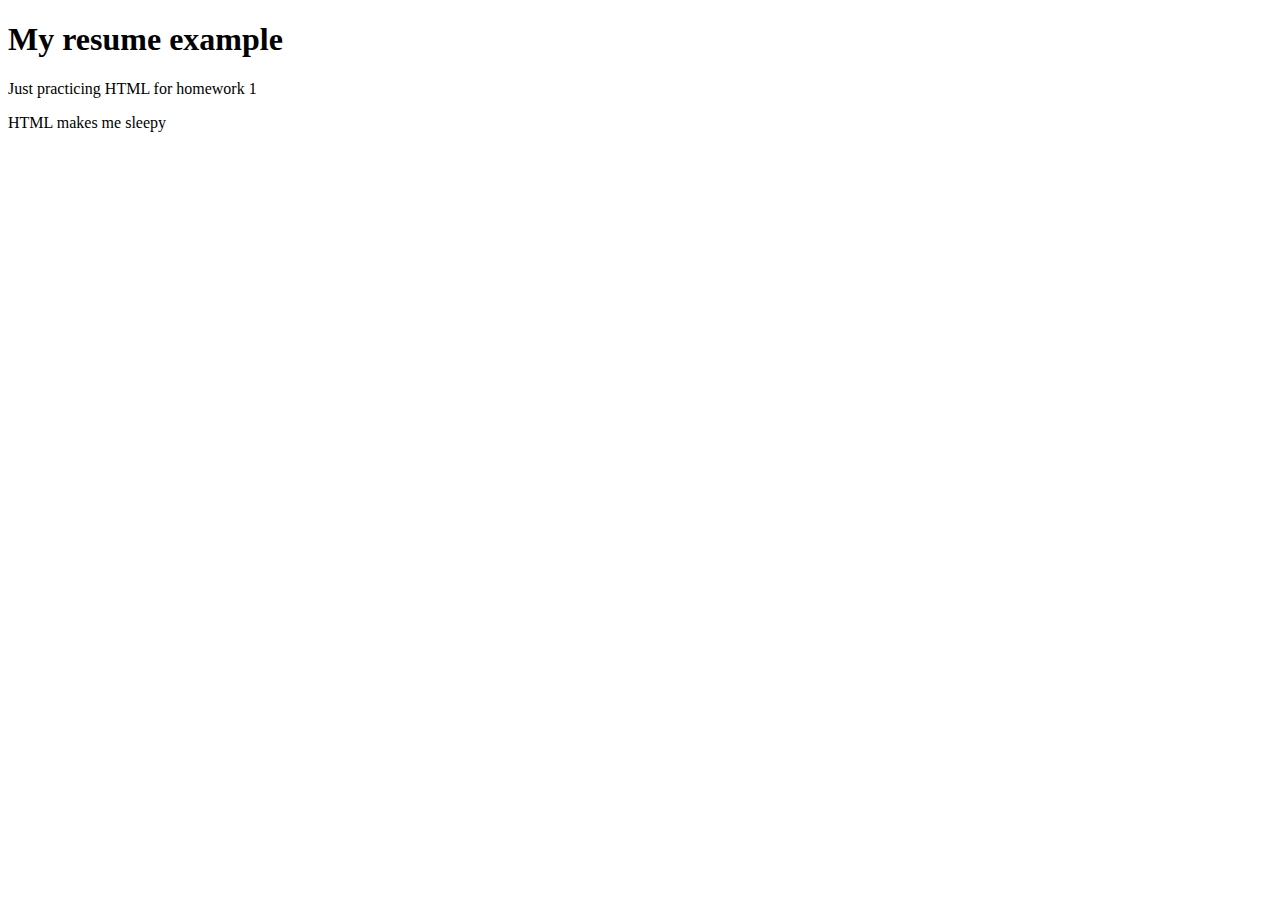
==== examples/assignment_1/index.html @ 50ac884f "html" ====
<!DOCTYPE html>
<html>
  <head>
    <meta charset="utf-8">
    <title>Assignment 1</title>
  </head>
  <body>
    <main>
      <section>
        <h1>My resume example</h1>
        <p>Just practicing HTML for homework 1</p>
      </section>

    </main>
    <aside class="">
      <p>
        HTML makes me sleepy
      </p>
    </aside>
  </body>
</html>
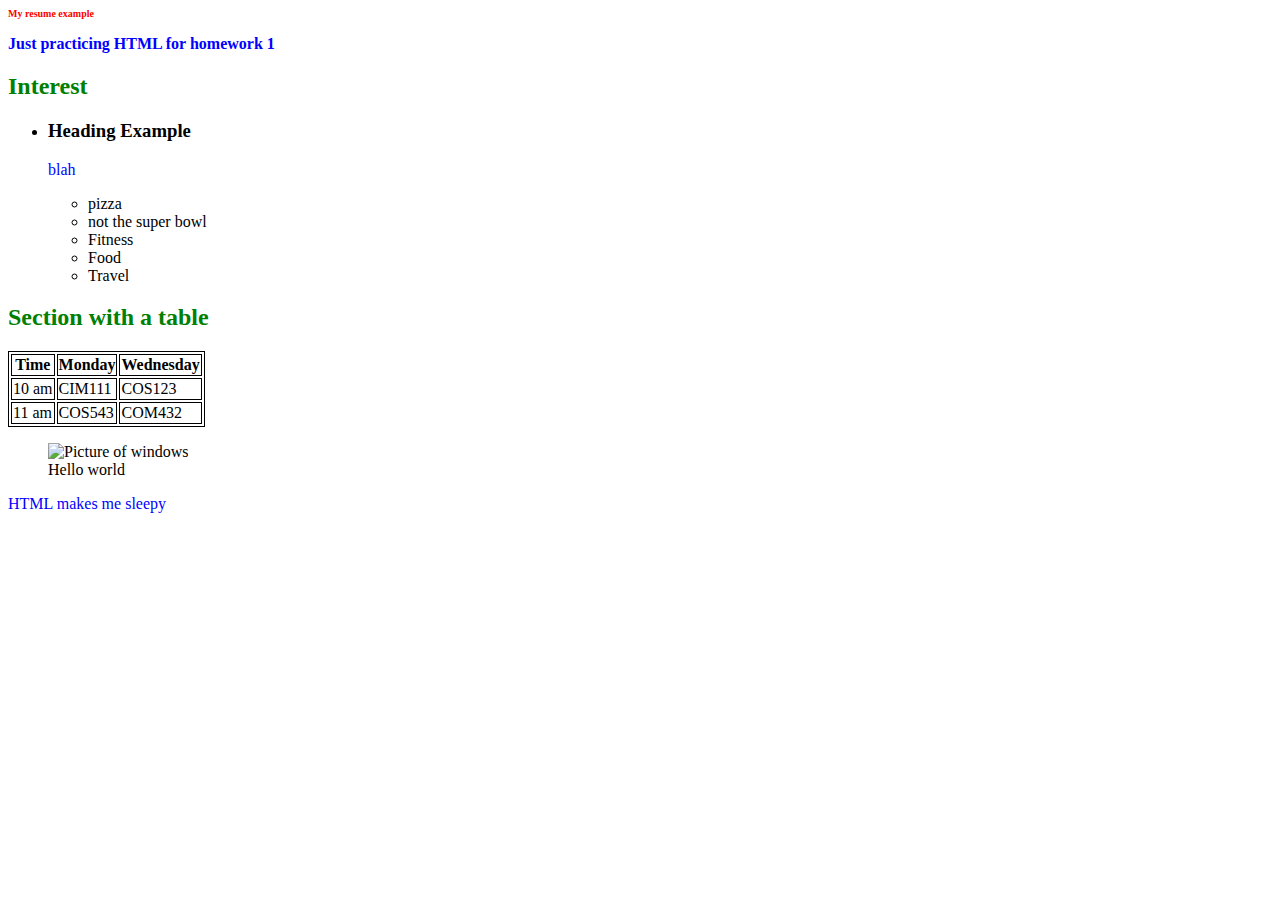
==== commit 2257d631: "assignment 1" ====
--- a/examples/assignment_1/index.html
+++ b/examples/assignment_1/index.html
@@ -3,16 +3,61 @@
   <head>
     <meta charset="utf-8">
     <title>Assignment 1</title>
+    <style media="screen">
+      p { color: blue; }
+      h1, h2 { color: green; }
+      table, td, th { border: 1px solid black; }
+    </style>
+
+
   </head>
   <body>
-    <main>
+    <main style="" >
       <section>
-        <h1>My resume example</h1>
-        <p>Just practicing HTML for homework 1</p>
+        <h1 style="color:red;font-size:10px">My resume example</h1>
+        <p style="font-weight:bold">Just practicing HTML for homework 1</p>
       </section>
+      <section>
+        <h2>Interest</h2>
+        <ul>
+            <li>
+              <h3>Heading Example</h3>
+              <p>blah</p>
+              <ul>
+                <li>pizza</li>
+                <li>not the super bowl</li>
 
+            <li>Fitness</li>
+            <li>Food</li>
+            <li>Travel</li>
+        </ul>
+      </section>
+      <section>
+        <h2>Section with a table</h2>
+        <table>
+          <tr>
+            <th>Time</th>
+            <th>Monday</th>
+            <th>Wednesday</th>
+          </tr>
+          <tr>
+            <td>10 am</td>
+            <td>CIM111</td>
+            <td>COS123</td>
+          </tr>
+          <tr>
+            <td>11 am</td>
+            <td>COS543</td>
+            <td>COM432</td>
+          </tr>
+        </table>
+        </section>
     </main>
     <aside class="">
+      <figure>
+        <img src=images/windows.jpeg" alt="Picture of windows" style="width:400px;">
+        <figcaption>Hello world</figcaption>
+      </figure>
       <p>
         HTML makes me sleepy
       </p>
